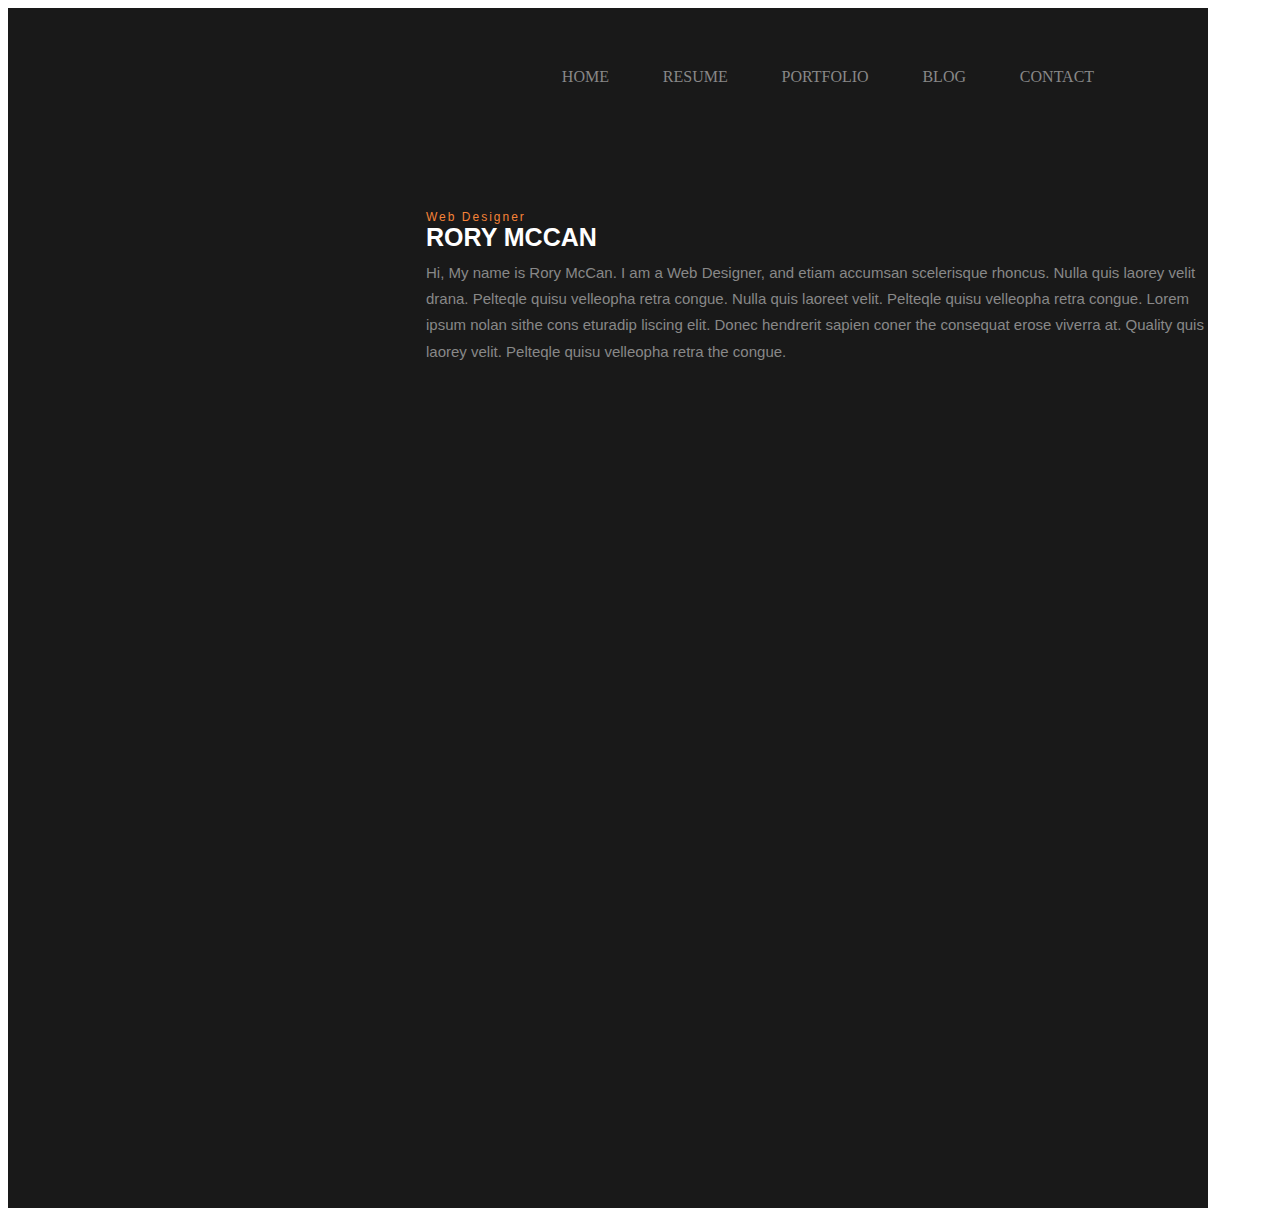
==== ProjectFrontEnd/index.html @ 5cc4fe43 "practice" ====
<!DOCTYPE html>
<html lang="en">
<head>
    <meta charset="UTF-8">
    <meta http-equiv="X-UA-Compatible" content="IE=edge">
    <meta name="viewport" content="width=device-width, initial-scale=1.0">
    <title>Document</title>
    <link rel="stylesheet" href="style.css">
</head>
<body>
        <div class="container-header">
            <div class="row">
                <div class="col-4">
                    <div class="bg-img"></div>
                </div>
                <div class="col-8">
                    <div class="navbar-menu">
                        <div class="navbar-item">
                        <ul>
                            <li>HOME</li>
                            <li>RESUME</li>
                            <li>PORTFOLIO</li>
                            <li>BLOG</li>
                            <li>CONTACT</li>

                        </ul>
                        </div>
                    </div>
                    <div class="container-about">
                        <h3 class="title-small">Web Designer</h3>
                        <h2 class="title">Rory McCan</h2>
                        <div class="about">
                            <p>Hi, My name is Rory McCan. I am a Web Designer, and etiam accumsan scelerisque rhoncus. Nulla quis laorey velit drana. Pelteqle quisu velleopha retra congue. Nulla quis laoreet velit. Pelteqle quisu velleopha retra congue. Lorem ipsum nolan sithe cons eturadip liscing elit. Donec hendrerit sapien coner the consequat erose viverra at. Quality quis laorey velit. Pelteqle quisu velleopha retra the congue.</p></div>
                            <div class="grid-container">
                                <div class="item1"></div>
                                <div class="item2"></div>
                                <div class="item3"></div>
                                <div class="item4"></div>
                                <div class="item5"></div>
                                <div class="item6"></div>
                            </div>
                    </div>
                </div>
            </div>
        </div>
</body>
</html>
---- ProjectFrontEnd/style.css ----
.container-header{
    width: 1200px;
    height: 1200px;
    background: #191919;
}
.row{
    height: 1200px;
    display: flex;
}
.col-4 {
    width: calc((100%/12)*4);
}
.col-8 {
    width: calc((100%/12)*8)
}
.bg-img{
background-image: url(http://duruthemes.com/demo/html/mccan/dark/images/slider.jpg);
background-size: contain;
background-repeat:no-repeat;
width: 100%;
height: 100%;
}
.navbar-menu{
    height: 130px;
}
.navbar-item{
    height: 70px;
    margin: 60px 60px;
}
.navbar-item ul{
    display: flex;
    justify-content: space-evenly;
    margin: 26px 0px;
    list-style: none;
    color: #888;
}
 
.container-about{
    height: 100px;
}
.title-small{
    color: #f68338;
    font-family: 'Oswald', sans-serif;
    font-size: 12px;
    font-weight: 400;
    letter-spacing: 2px;
    margin-left: 18px;
}
.title{
    color: #fff;
    font-family: 'Oswald', sans-serif;
    margin-left: 18px;
    margin-top: -13px;
    font-size: 25px;
    font-weight: 500px;
    text-transform: uppercase;
}
.about{
    font-family: 'Rambla', sans-serif;
    font-size: 15px;
    line-height: 1.75em;
    font-weight: 400;
    color: #888;
    margin-top: -13px;
    margin-left: 18px;
}
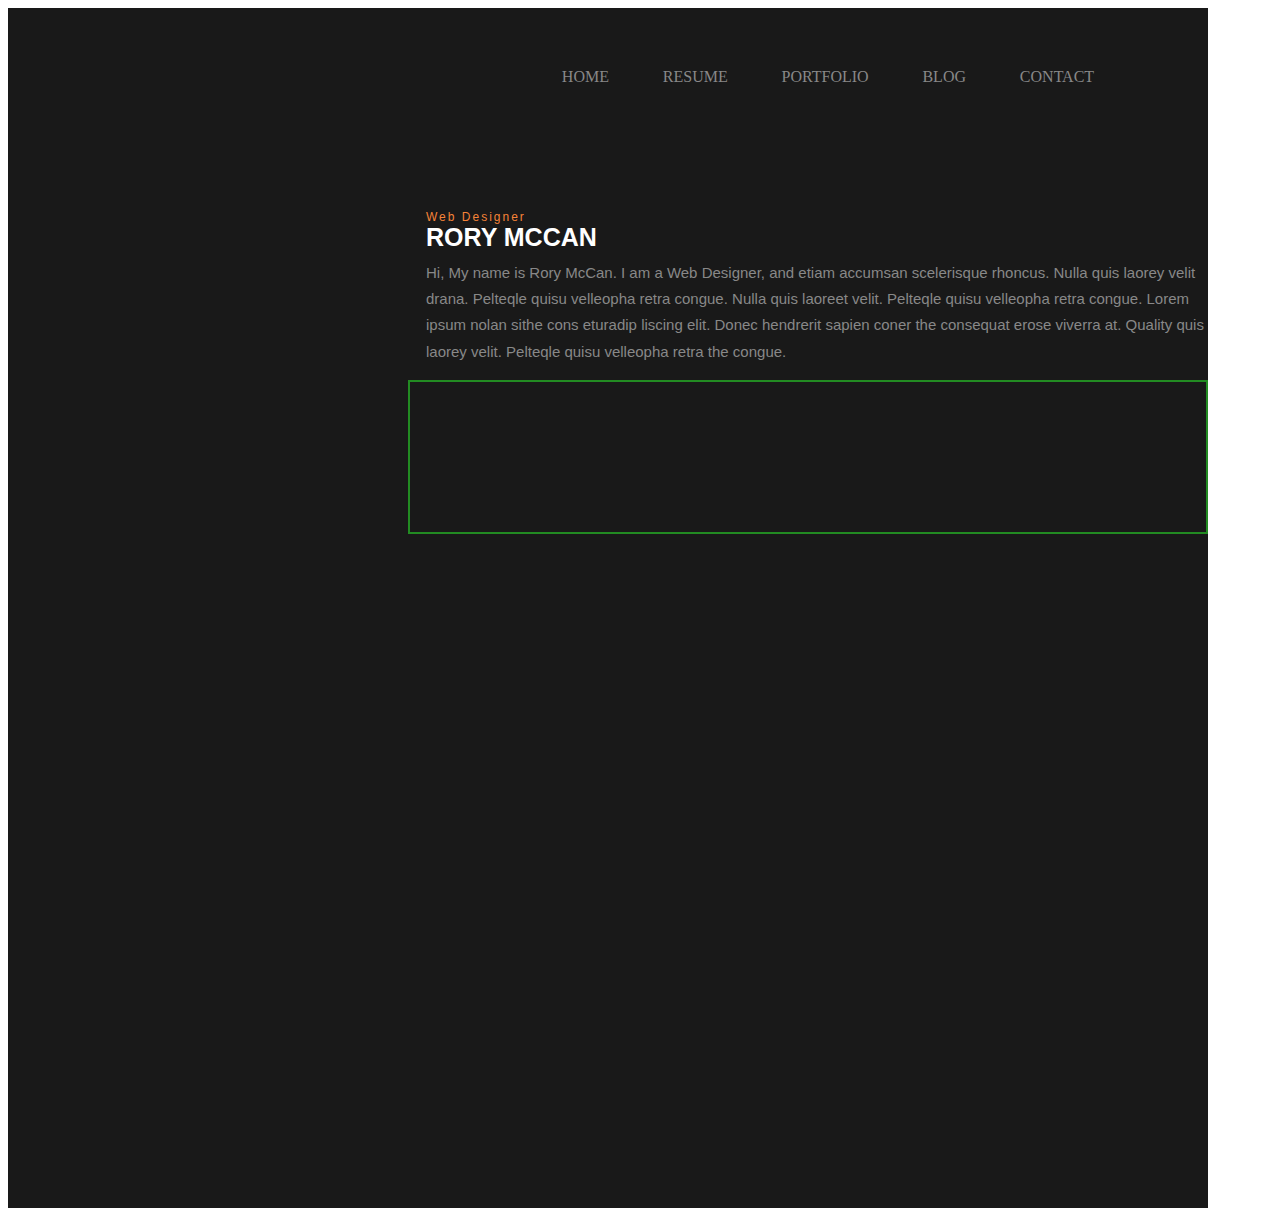
==== commit f661b6ca: "JavaScript Homework" ====
--- a/ProjectFrontEnd/index.html
+++ b/ProjectFrontEnd/index.html
@@ -30,7 +30,8 @@
                         <h3 class="title-small">Web Designer</h3>
                         <h2 class="title">Rory McCan</h2>
                         <div class="about">
-                            <p>Hi, My name is Rory McCan. I am a Web Designer, and etiam accumsan scelerisque rhoncus. Nulla quis laorey velit drana. Pelteqle quisu velleopha retra congue. Nulla quis laoreet velit. Pelteqle quisu velleopha retra congue. Lorem ipsum nolan sithe cons eturadip liscing elit. Donec hendrerit sapien coner the consequat erose viverra at. Quality quis laorey velit. Pelteqle quisu velleopha retra the congue.</p></div>
+                            <p>Hi, My name is Rory McCan. I am a Web Designer, and etiam accumsan scelerisque rhoncus. Nulla quis laorey velit drana. Pelteqle quisu velleopha retra congue. Nulla quis laoreet velit. Pelteqle quisu velleopha retra congue. Lorem ipsum nolan sithe cons eturadip liscing elit. Donec hendrerit sapien coner the consequat erose viverra at. Quality quis laorey velit. Pelteqle quisu velleopha retra the congue.</p>
+                        </div>
                             <div class="grid-container">
                                 <div class="item1"></div>
                                 <div class="item2"></div>
--- a/ProjectFrontEnd/style.css
+++ b/ProjectFrontEnd/style.css
@@ -64,3 +64,26 @@
     margin-top: -13px;
     margin-left: 18px;
 }
+.grid-container{
+    height: 150px;
+    display: grid;
+    grid-template-columns: 1fr 1fr;
+    gap: 10px;
+    border: 2px solid forestgreen;
+}
+.grid-item{
+background-color: #191919;
+color: #888;
+padding-left: 20px;
+border: 1px solid wheat;
+}
+.grid-item ,b {
+    font-weight: bold;
+    color: #fff;
+}
+.grid-item ,p {
+    font-family: 'Rambla', sans-serif;
+    font-size: 15px;
+    color: #888;
+    line-height: 1.75em;
+}
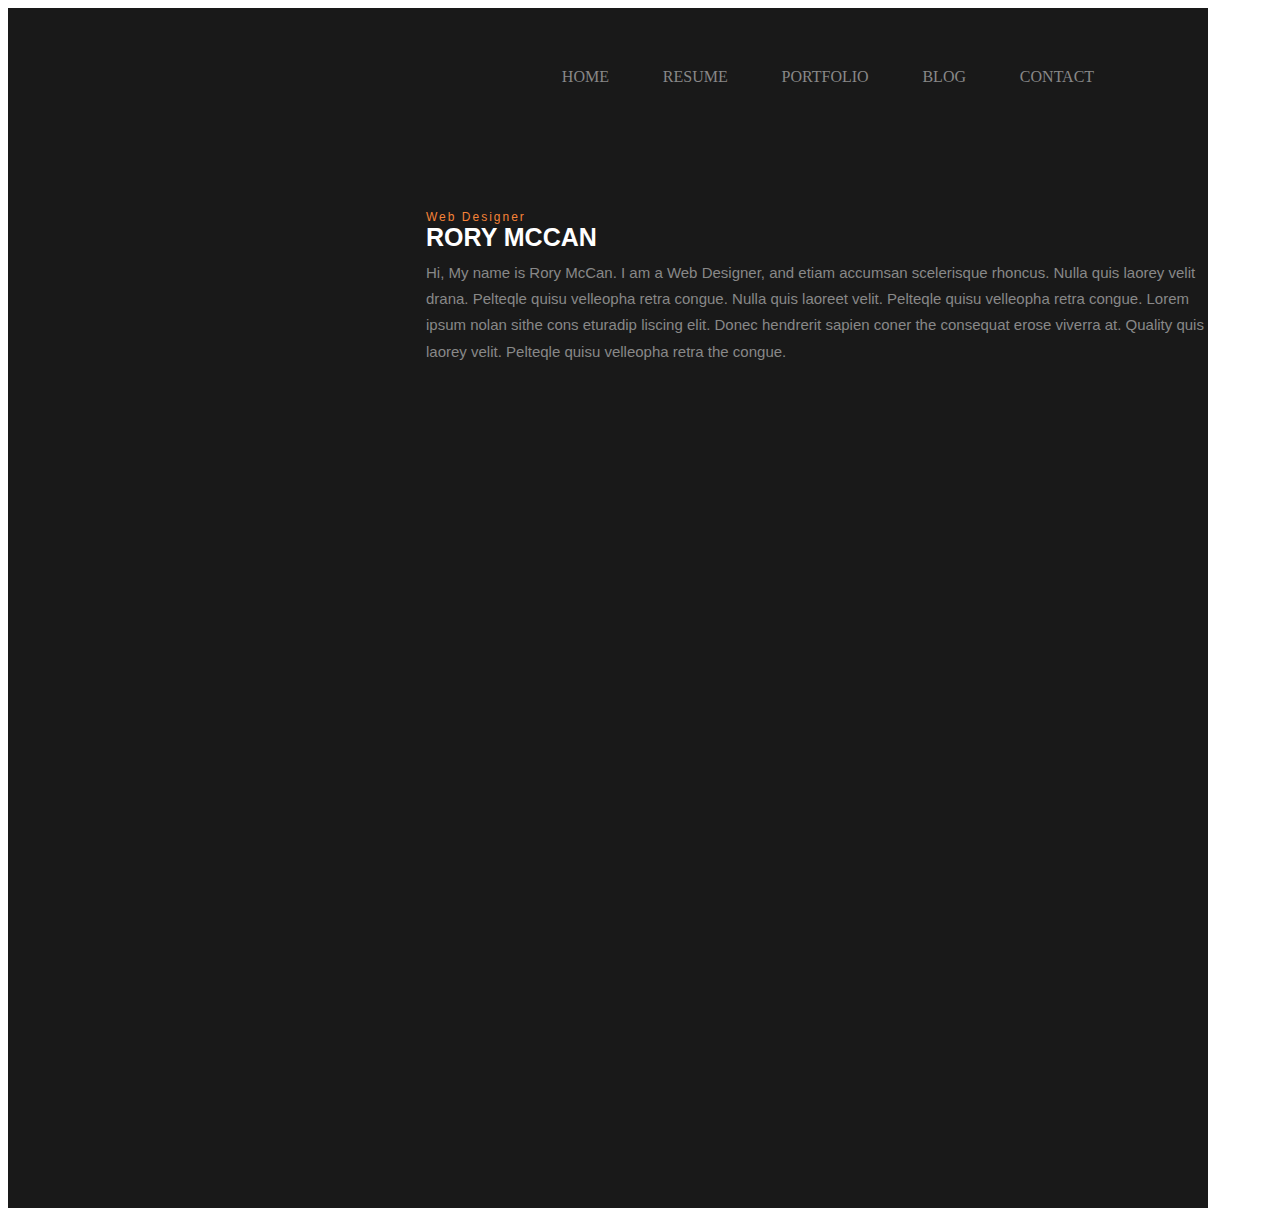
==== commit f1b9a329: "test" ====
--- a/ProjectFrontEnd/index.html
+++ b/ProjectFrontEnd/index.html
@@ -32,14 +32,10 @@
                         <div class="about">
                             <p>Hi, My name is Rory McCan. I am a Web Designer, and etiam accumsan scelerisque rhoncus. Nulla quis laorey velit drana. Pelteqle quisu velleopha retra congue. Nulla quis laoreet velit. Pelteqle quisu velleopha retra congue. Lorem ipsum nolan sithe cons eturadip liscing elit. Donec hendrerit sapien coner the consequat erose viverra at. Quality quis laorey velit. Pelteqle quisu velleopha retra the congue.</p>
                         </div>
-                            <div class="grid-container">
-                                <div class="item1"></div>
-                                <div class="item2"></div>
-                                <div class="item3"></div>
-                                <div class="item4"></div>
-                                <div class="item5"></div>
-                                <div class="item6"></div>
-                            </div>
+                        
+                                
+                                
+                        
                     </div>
                 </div>
             </div>
--- a/ProjectFrontEnd/style.css
+++ b/ProjectFrontEnd/style.css
@@ -15,10 +15,13 @@
 }
 .bg-img{
 background-image: url(http://duruthemes.com/demo/html/mccan/dark/images/slider.jpg);
-background-size: contain;
+background-size: cover;
 background-repeat:no-repeat;
 width: 100%;
-height: 100%;
+height: 100vh;
+position: fixed;
+bottom: 0;
+width: 400px;
 }
 .navbar-menu{
     height: 130px;
@@ -64,26 +67,14 @@
     margin-top: -13px;
     margin-left: 18px;
 }
-.grid-container{
-    height: 150px;
-    display: grid;
-    grid-template-columns: 1fr 1fr;
-    gap: 10px;
-    border: 2px solid forestgreen;
+
+.rowMcCan{
+    display: flex;
+    justify-content: space-between;
+    margin-left: 50px;
+    margin-right: 90px;
+    color: #888;
+    font-size: 15px;
+    font-family: 'Rambla', sans-serif;
 }
-.grid-item{
-background-color: #191919;
-color: #888;
-padding-left: 20px;
-border: 1px solid wheat;
-}
-.grid-item ,b {
-    font-weight: bold;
-    color: #fff;
-}
-.grid-item ,p {
-    font-family: 'Rambla', sans-serif;
-    font-size: 15px;
-    color: #888;
-    line-height: 1.75em;
-}
+
